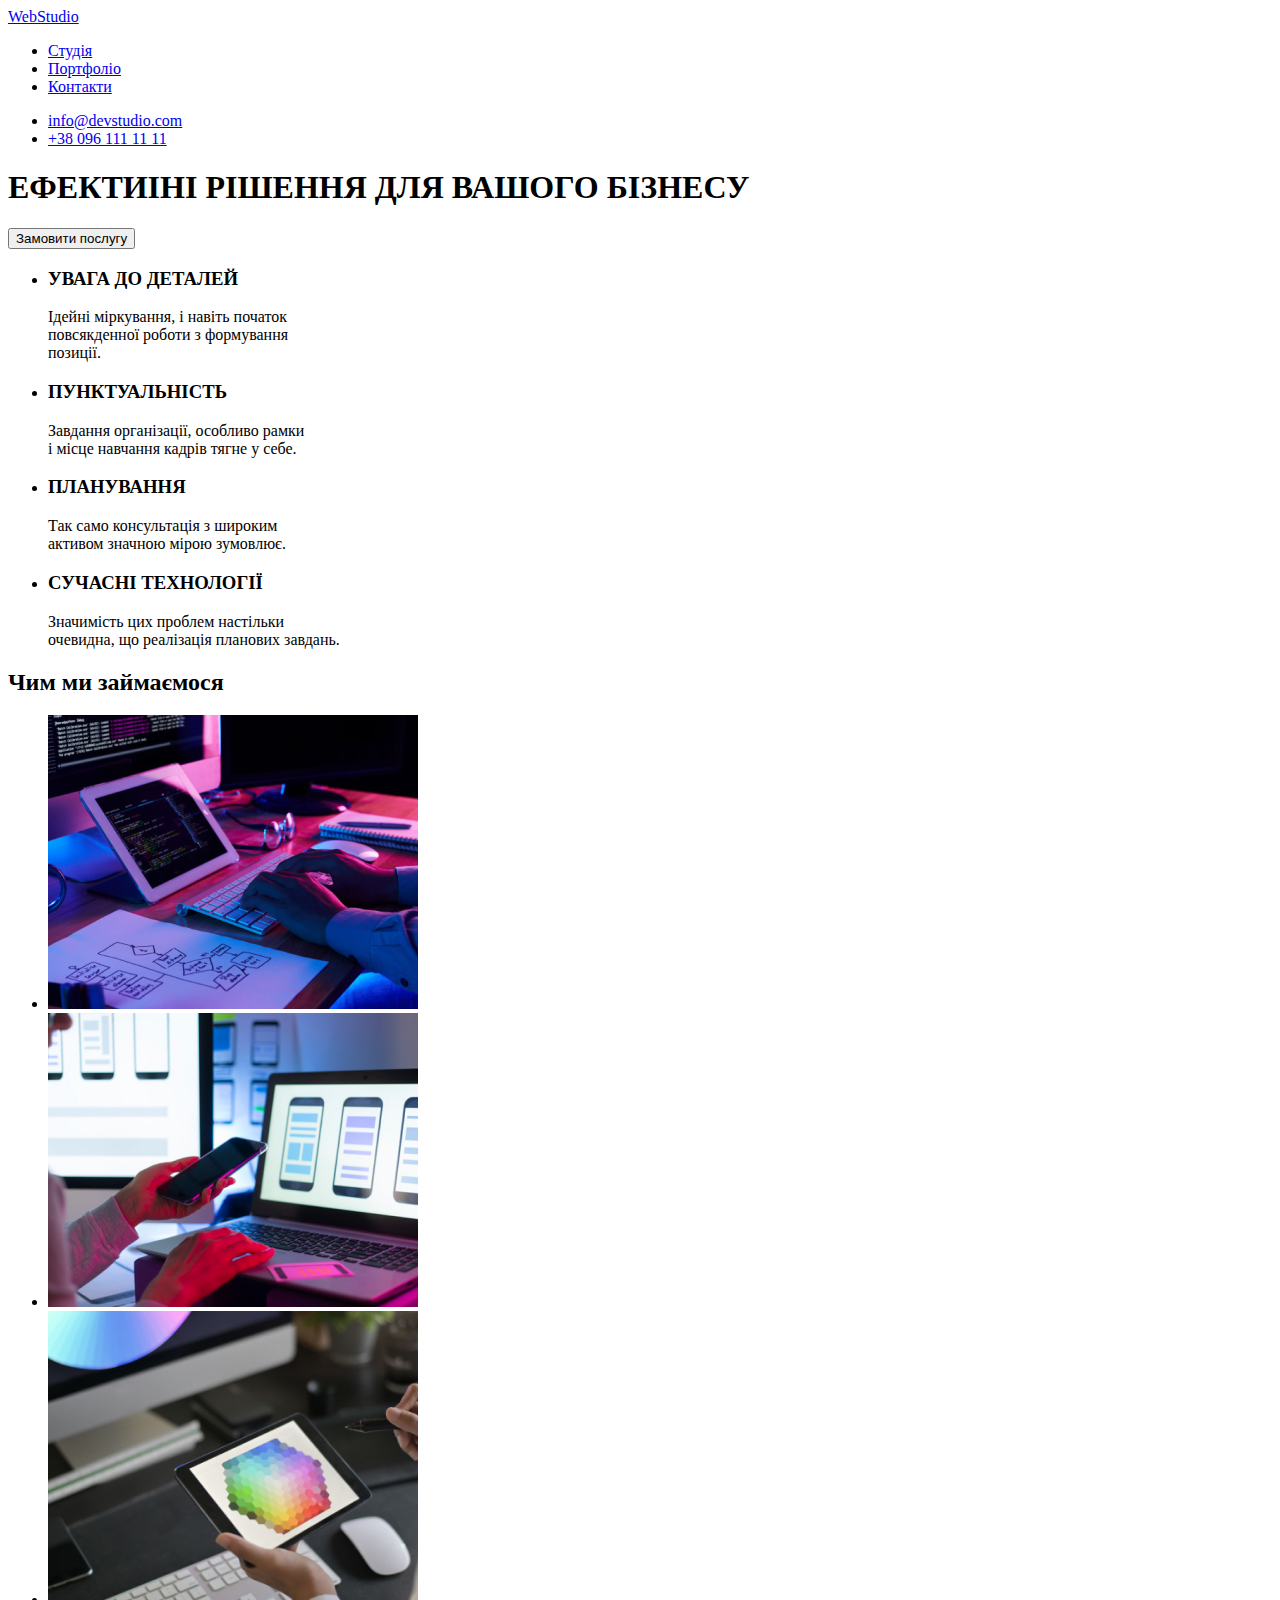
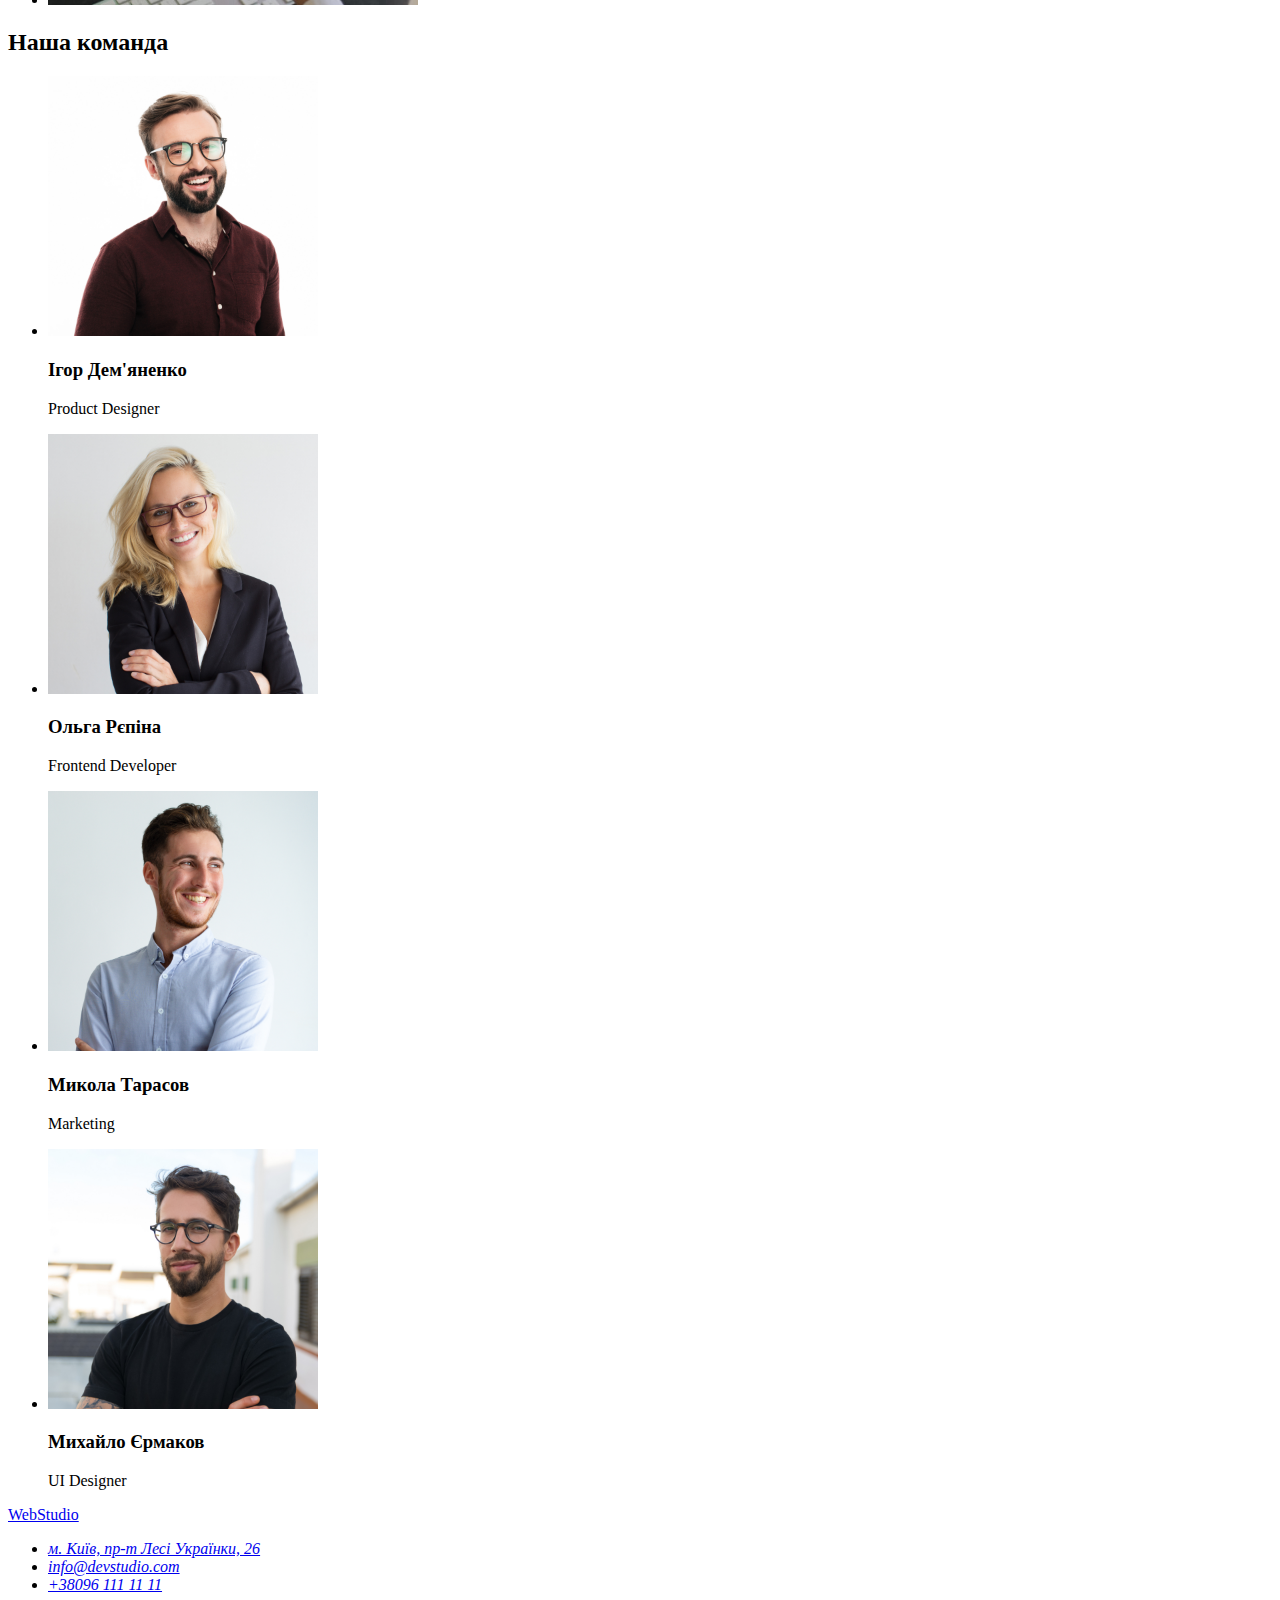
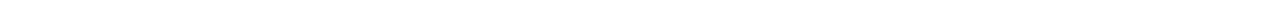
==== index.html @ c708115f "Initial commit" ====
<!DOCTYPE html>
<html lang="en">
  <head>
    <meta charset="UTF-8" />
    <meta http-equiv="X-UA-Compatible" content="IE=edge" />
    <meta name="viewport" content="width=device-width, initial-scale=1.0" />
    <title>Veb Studio</title>
  </head>

  <body>
    <header class="header">
      <div class="menu-nav">
        <nav class="menu-nav">
          <a class="logo-text" href="WebStudio">WebStudio </a>

          <ul>
            <li>
              <a href="Студія">Студія </a>
            </li>

            <li>
              <a href="Портфоліо">Портфоліо </a>
            </li>
            <li>
              <a href="Контакти">Контакти </a>
            </li>
          </ul>
        </nav>

        <ul>
          <li><a href="info@devstudio.com">info@devstudio.com</a></li>
          <li><a href="+380961111111">+38 096 111 11 11</a></li>
        </ul>
      </div>
    </header>

    <main>
      <!--Hero section-->
      <section class="section">
        <div class="bussines">
          <h1>ЕФЕКТИІНІ РІШЕННЯ ДЛЯ ВАШОГО БІЗНЕСУ</h1>
          <button class="btn" type="button">Замовити послугу</button>
        </div>
      </section>

      <!--Чим ми займаємося-->
      <section class="section">
        <h2 hidden class="section-title"> Особливості</h2>

        <ul>
          <li><h3 class="feature-1">УВАГА ДО ДЕТАЛЕЙ</h3>
            <p class="description"
              >Ідейні міркування, і навіть початок <br />
              повсякденної роботи з формування <br />
              позиції.
            </p>
            
          </li>
          <li>         
            <h3 class="feature-2">ПУНКТУАЛЬНІСТЬ</h3>
            <p class="description"
              >Завдання організації, особливо рамки <br />
              і місце навчання кадрів тягне у себе.
              
            </p>
          </li>
          <li><h3 class="feature-3">ПЛАНУВАННЯ</h3>
            <p class="description"
              >Так само консультація з широким <br />
              активом значною мірою зумовлює.
            </p>
          </li>
          <li><h3 class="feature-4">СУЧАСНІ ТЕХНОЛОГІЇ</h3>
            <p class="description"
              >Значимість цих проблем настільки <br />
              очевидна, що реалізація планових завдань.
            </p>
            
          </li>

        </ul>

      </section>

      <!--GalLerry-->
      <section class="section">
        <div>
          <h2 class="section-title">Чим ми займаємося</h2>
          <ul class="list">
            <li class="list-item">
              <img class="img" src="./img/verstka.jpg" alt="верстка" width="370" height="294" />
            </li>
            <li class="list-item">
              <img class="img" src="./img/designer.jpg" alt="дизайн" width="370" height="294" />
            </li>
            <li class="list-item">
              <img class="img" src="./img/test.jpg" alt="тестування" width="370" height="294" />
            </li>
          </ul>
        </div>
      </section>

      <!--Наша команда-->

      <section class="section">
        <h2 class="section-title"> Наша команда</h2>
        <ul>
          <li class="list-item">
            <img class="img" src="./img/ІгорДем'яненко.jpg" alt="Ігор Дем'яненко" width="270" height="260" />

            <h3 class="team-name">Ігор Дем'яненко</h3>
            <p class="descr">Product Designer</p>
          </li>

          <li class="list-item">
            <img class="img" src="./img/ОльгаРєпіна.jpg" alt="Ольга Рєпіна" width="270" height="260" />
            <h3 class="team-name">Ольга Рєпіна</h3>
            <p class="descr">Frontend Developer</p>
          </li>

          <li class="list-item">
            <img class="img" src="./img/МиколаТарасов.jpg" alt="Микола Тарасов" width="270" height="260"/> 
            <h3 class="team-name">Микола Тарасов</h3>
            <p class="descr">Marketing</p>
          </li>

          <li class="list-item">
            <img class="img" src="./img/МихайлоЄрмаков.jpg" alt="Михайло Єрмаков" width="270" height="260"/>
            <h3 class="team-name">Михайло Єрмаков</h3>
            <p class="descr">UI Designer</p>
          </li>
        </ul>
      </section>
    </main>

    <!--adress-->

    <footer>
      <a class="logo-text" href="WebStudio">WebStudio</a>

      <address class="contacts-addres">
        <ul>
          <li class="list-item">
            <a
              class="link"
              href="https://goo.gl/maps/QBtDgZ8n4gNLvhWR7"
              target="_blank"
              rel="noopener no referrer "
              >м. Київ, пр-т Лесі Українки, 26</a
            >
          </li>
          <li class="list-item">
            <a class="link" href="mailto:info@devstudio.com">info@devstudio.com</a>
          </li>
          <li class="list-item">
            <a class="link" href="tel:+380961111111">+38096 111 11 11</a>
          </li>
        </ul>
      </address>
    </footer>
  </body>
</html>
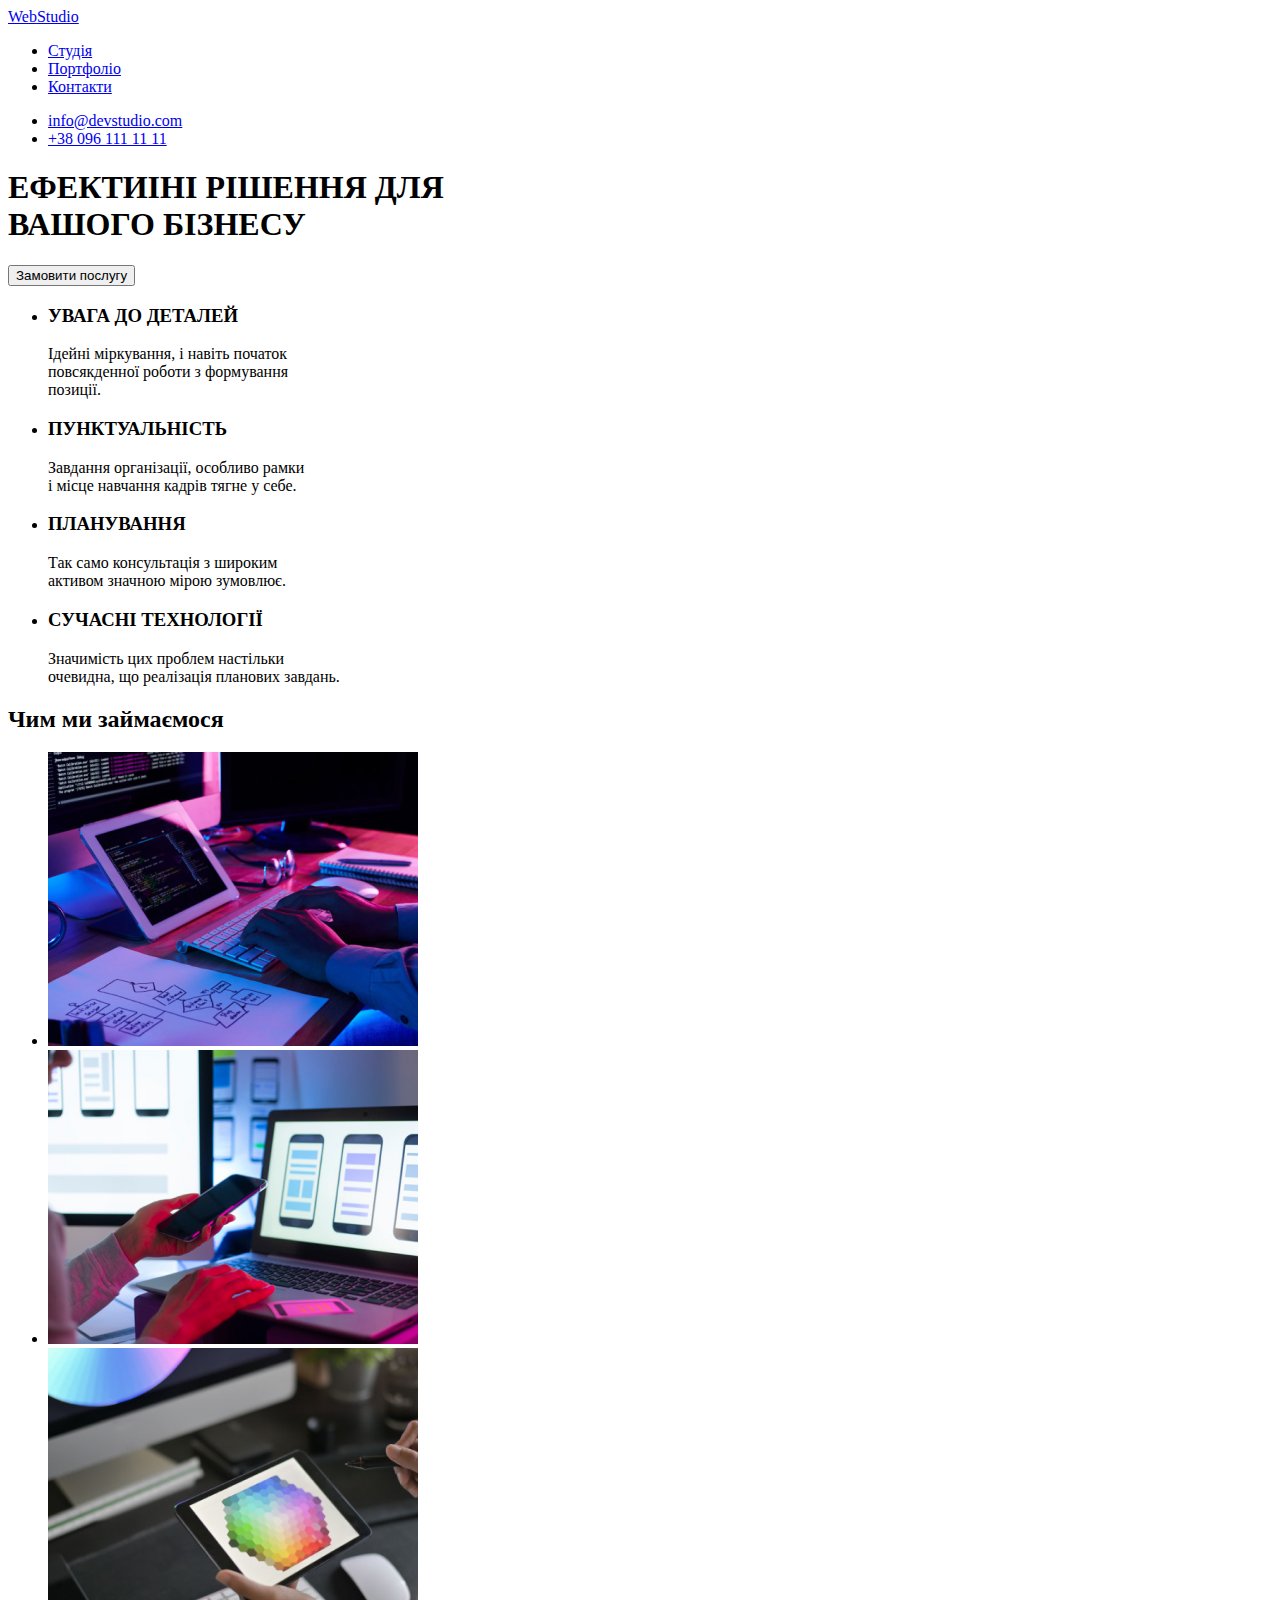
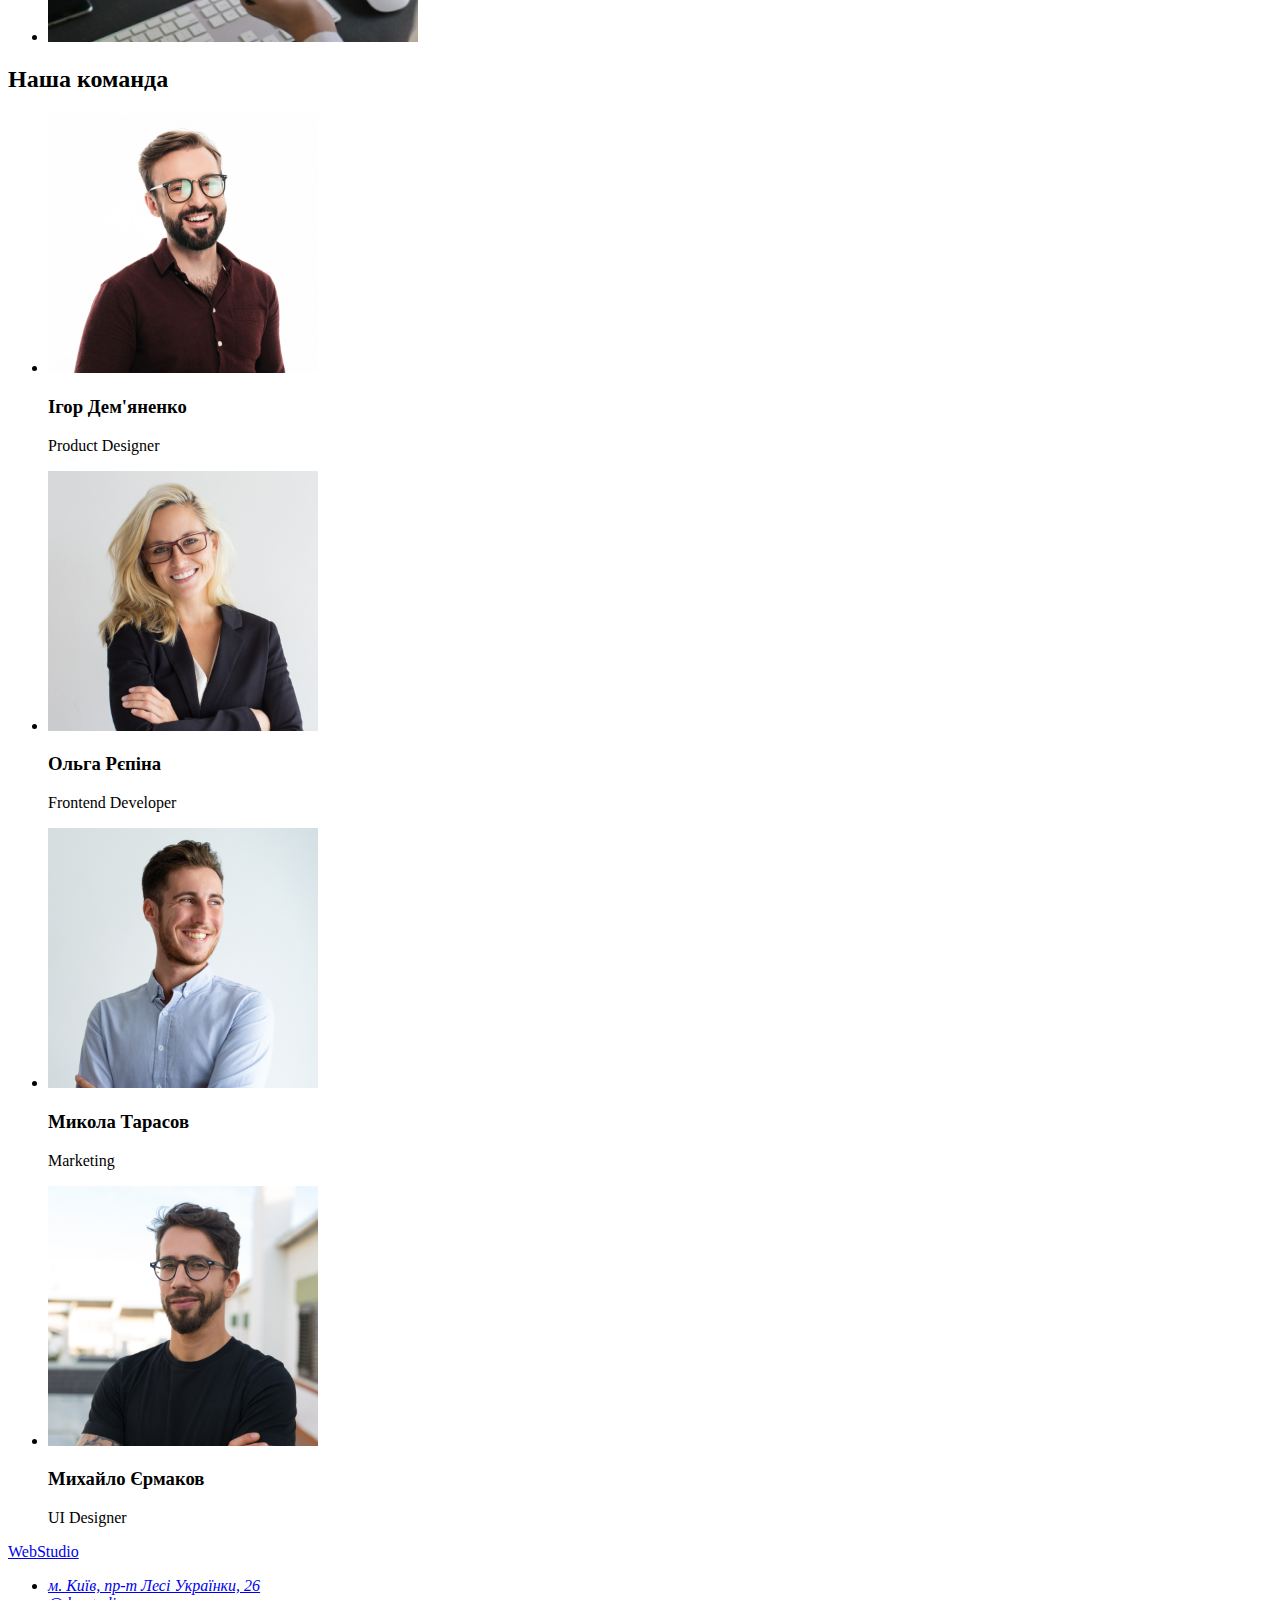
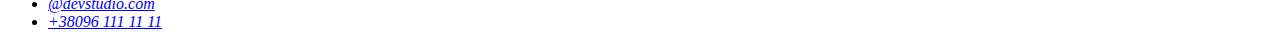
==== commit 19a0e824: "homework2" ====
--- a/index.html
+++ b/index.html
@@ -5,50 +5,55 @@
     <meta http-equiv="X-UA-Compatible" content="IE=edge" />
     <meta name="viewport" content="width=device-width, initial-scale=1.0" />
     <title>Veb Studio</title>
+    <link rel="preconnect" href="https://fonts.googleapis.com">
+    <link rel="preconnect" href="https://fonts.gstatic.com" crossorigin>
+    <link href="https://fonts.googleapis.com/css2?family=Raleway:wght@700&family=Roboto:wght@400;500;700;900&display=swap" rel="stylesheet">
+    
+    <link rel="stylesheet" href="./css/styles.css" />
   </head>
 
   <body>
-    <header class="header">
+    <header class="page-header">
       <div class="menu-nav">
-        <nav class="menu-nav">
-          <a class="logo-text" href="WebStudio">WebStudio </a>
+        <nav class="nav">
+          <a class="logo-link" href="/index.html">Web<span class="logo-header">Studio</span></a>
 
-          <ul>
-            <li>
-              <a href="Студія">Студія </a>
+          <ul class="list-1">
+            <li class="list-item">
+              <a class="link-studia" href="file:///C:/Users/Gatherly/Documents/GitHub/goit-markup-hw-01/goit-markup-hw-02/index.html">Студія </a>
             </li>
-
-            <li>
-              <a href="Портфоліо">Портфоліо </a>
+            <li class="list-item">
+              <a class="link" href="file:///C:/Users/Gatherly/Documents/GitHub/goit-markup-hw-01/goit-markup-hw-02/portfolio.html">Портфоліо </a>
             </li>
-            <li>
-              <a href="Контакти">Контакти </a>
+            <li class="list-item">
+              <a class="link" href="Контакти">Контакти </a>
             </li>
           </ul>
         </nav>
 
-        <ul>
-          <li><a href="info@devstudio.com">info@devstudio.com</a></li>
-          <li><a href="+380961111111">+38 096 111 11 11</a></li>
+        <ul class="list-2" >
+          <li><a class="link-mail" href="info@devstudio.com">info@devstudio.com</a></li>
+          <li><a class="link" href="+380961111111">+38 096 111 11 11</a></li>
         </ul>
       </div>
     </header>
 
     <main>
       <!--Hero section-->
-      <section class="section">
+      <section class="hero">
         <div class="bussines">
-          <h1>ЕФЕКТИІНІ РІШЕННЯ ДЛЯ ВАШОГО БІЗНЕСУ</h1>
-          <button class="btn" type="button">Замовити послугу</button>
+          <h1 class="title">ЕФЕКТИІНІ РІШЕННЯ ДЛЯ <br/> ВАШОГО БІЗНЕСУ</h1>
+          <button class="btn" type="button"> Замовити послугу </button>
+
         </div>
       </section>
 
       <!--Чим ми займаємося-->
-      <section class="section">
-        <h2 hidden class="section-title"> Особливості</h2>
+      <section class="propriet">
+        <h2 hidden class="title"> Особливості</h2>
 
-        <ul>
-          <li><h3 class="feature-1">УВАГА ДО ДЕТАЛЕЙ</h3>
+        <ul class="feature">
+          <li class="feature-1"><h3 class="feature">УВАГА ДО ДЕТАЛЕЙ</h3>
             <p class="description"
               >Ідейні міркування, і навіть початок <br />
               повсякденної роботи з формування <br />
@@ -56,21 +61,21 @@
             </p>
             
           </li>
-          <li>         
-            <h3 class="feature-2">ПУНКТУАЛЬНІСТЬ</h3>
+          <li class="feature-2">         
+            <h3 class="feature">ПУНКТУАЛЬНІСТЬ</h3>
             <p class="description"
               >Завдання організації, особливо рамки <br />
               і місце навчання кадрів тягне у себе.
               
             </p>
           </li>
-          <li><h3 class="feature-3">ПЛАНУВАННЯ</h3>
+          <li class="feature-3"><h3 class="feature">ПЛАНУВАННЯ</h3>
             <p class="description"
               >Так само консультація з широким <br />
               активом значною мірою зумовлює.
             </p>
           </li>
-          <li><h3 class="feature-4">СУЧАСНІ ТЕХНОЛОГІЇ</h3>
+          <li class="feature-4"><h3 class="feature">СУЧАСНІ ТЕХНОЛОГІЇ</h3>
             <p class="description"
               >Значимість цих проблем настільки <br />
               очевидна, що реалізація планових завдань.
@@ -86,7 +91,7 @@
       <section class="section">
         <div>
           <h2 class="section-title">Чим ми займаємося</h2>
-          <ul class="list">
+          <ul class="list-duty">
             <li class="list-item">
               <img class="img" src="./img/verstka.jpg" alt="верстка" width="370" height="294" />
             </li>
@@ -104,7 +109,7 @@
 
       <section class="section">
         <h2 class="section-title"> Наша команда</h2>
-        <ul>
+        <ul class="our-team">
           <li class="list-item">
             <img class="img" src="./img/ІгорДем'яненко.jpg" alt="Ігор Дем'яненко" width="270" height="260" />
 
@@ -135,8 +140,8 @@
 
     <!--adress-->
 
-    <footer>
-      <a class="logo-text" href="WebStudio">WebStudio</a>
+    <footer class="footer">
+      <a class="logo-link" href="/index.html">Web<span class="logo-footer">Studio</span></a>
 
       <address class="contacts-addres">
         <ul>
@@ -146,11 +151,11 @@
               href="https://goo.gl/maps/QBtDgZ8n4gNLvhWR7"
               target="_blank"
               rel="noopener no referrer "
-              >м. Київ, пр-т Лесі Українки, 26</a
+              ><span class="adress">м. Київ, пр-т Лесі Українки, 26</span></a
             >
           </li>
           <li class="list-item">
-            <a class="link" href="mailto:info@devstudio.com">info@devstudio.com</a>
+            <a class="link" href="mailto:info@devstudio.com">@devstudio.com</a>
           </li>
           <li class="list-item">
             <a class="link" href="tel:+380961111111">+38096 111 11 11</a>
